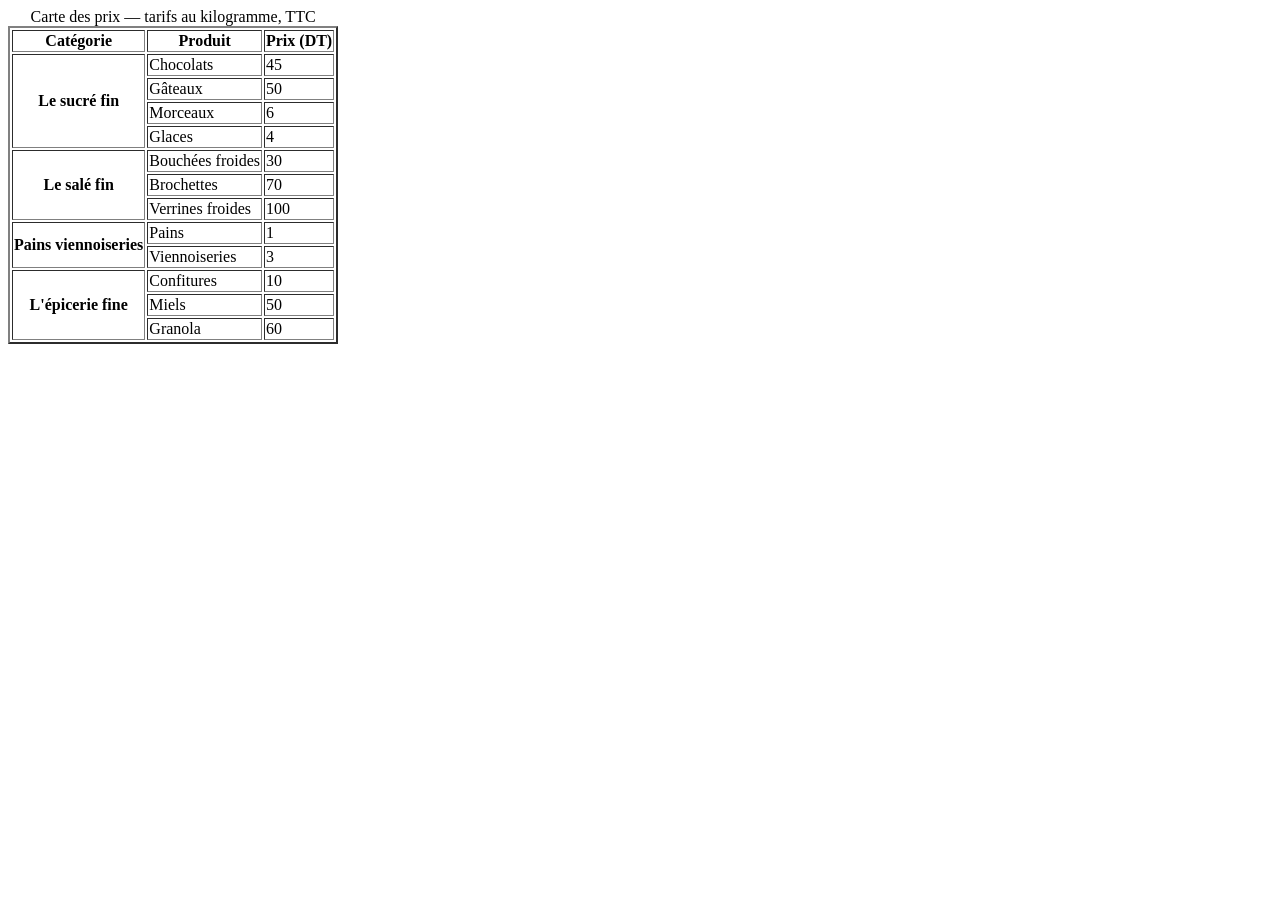
==== carte.html @ 0acd8bd6 "Creer la page carte avec le tableau des prix" ====
<!DOCTYPE html>
<html lang="en">
<head>
    <meta charset="UTF-8">
    <meta name="viewport" content="width=device-width, initial-scale=1.0">
    <title>carte</title>
</head>
<body>
    <nav>
        <table border="2">
    <caption>Carte des prix — tarifs au kilogramme, TTC</caption>
    <thead>
        <tr>
            <th scope="col">Catégorie</th>
            <th scope="col">Produit</th>
            <th scope="col">Prix (DT)</th>
        </tr>
    </thead>
    <tbody>
        <!-- Le sucré fin -->
        <tr>
            <th scope="rowgroup" rowspan="4">Le sucré fin</th>
            <td>Chocolats</td>
            <td>45</td>
        </tr>
        <tr>
            <td>Gâteaux</td>
            <td>50</td>
        </tr>
        <tr>
            <td>Morceaux</td>
            <td>6</td>
        </tr>
        <tr>
            <td>Glaces</td>
            <td>4</td>
        </tr>

        <!-- Le salé fin -->
        <tr>
            <th scope="rowgroup" rowspan="3">Le salé fin</th>
            <td>Bouchées froides</td>
            <td>30</td>
        </tr>
        <tr>
            <td>Brochettes</td>
            <td>70</td>
        </tr>
        <tr>
            <td>Verrines froides</td>
            <td>100</td>
        </tr>

        <!-- Pains & viennoiseries -->
        <tr>
            <th scope="rowgroup" rowspan="2">Pains viennoiseries</th>
            <td>Pains</td>
            <td>1</td>
        </tr>
        <tr>
            <td>Viennoiseries</td>
            <td>3</td>
        </tr>

        <!-- L'épicerie fine -->
        <tr>
            <th scope="rowgroup" rowspan="3">L'épicerie fine</th>
            <td>Confitures</td>
            <td>10</td>
        </tr>
        <tr>
            <td>Miels</td>
            <td>50</td>
        </tr>
        <tr>
            <td>Granola</td>
            <td>60</td>
        </tr>
    </tbody>
</table>
    </nav>
    
</body>
</html>
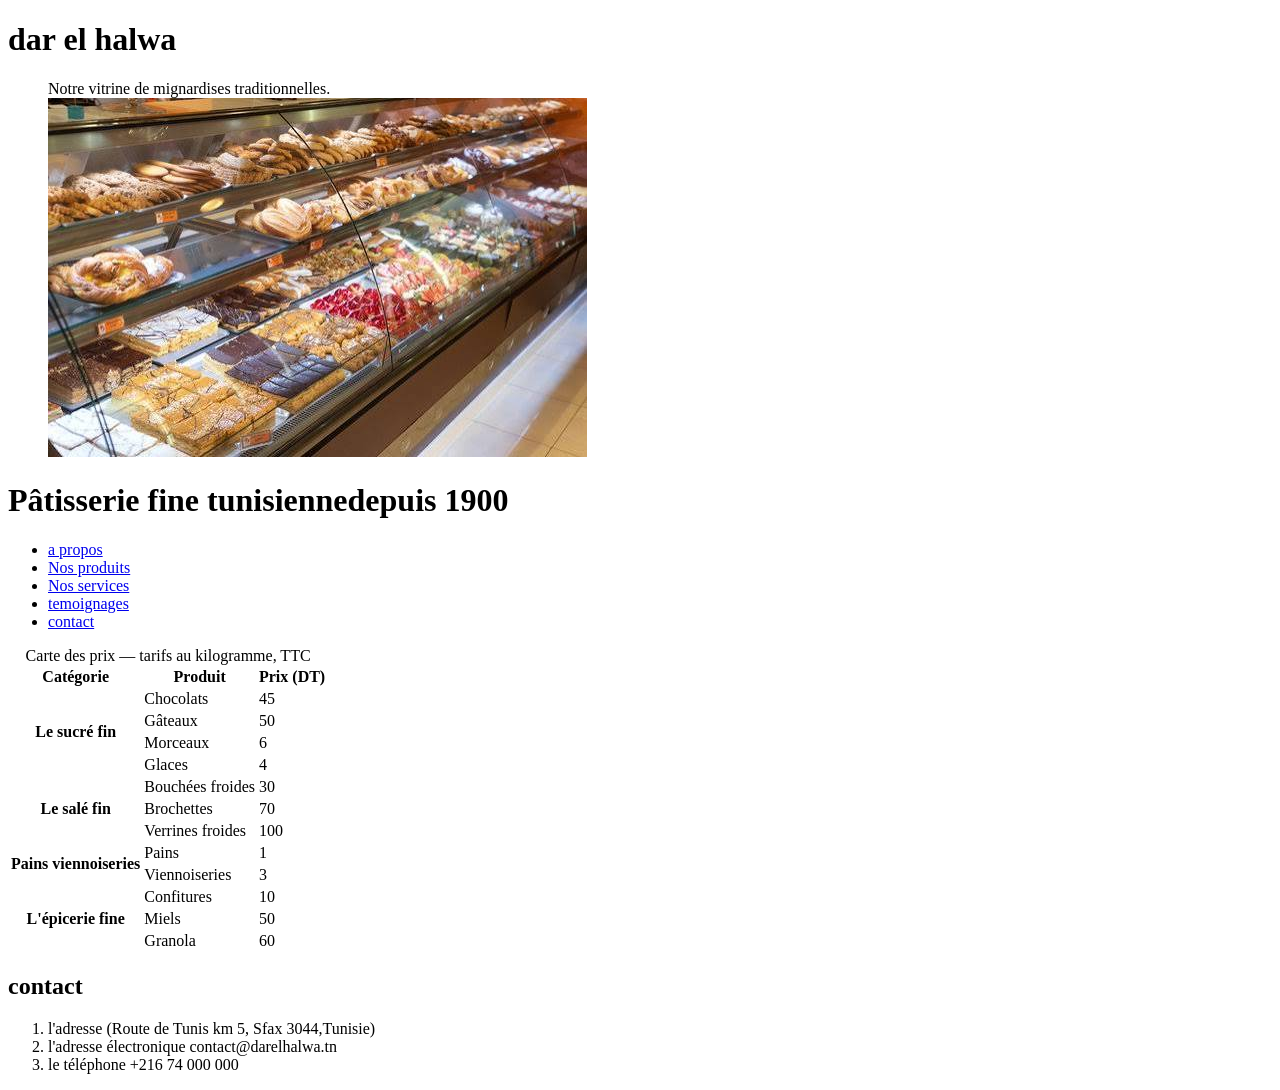
==== commit 16d13f7d: "Update project files" ====
--- a/carte.html
+++ b/carte.html
@@ -6,8 +6,26 @@
     <title>carte</title>
 </head>
 <body>
+     <h1>dar el halwa</h1>
+    <figure>
+        <figcaption>Notre vitrine de mignardises traditionnelles.</figcaption>
+        <img src="images/images (1).jpg" alt="Vitrine garnie de mignardises, cornes de gazelle et makrouds">
+        
+    </figure>
+    <header><h1>Pâtisserie fine tunisiennedepuis 1900</h1></header>
     <nav>
-        <table border="2">
+        <ul>
+            <li><a href="#propos">a propos</a></li>
+            <li><a href="#produits">Nos produits</a></li>
+            <li><a href="#services">Nos services</a></li>
+            <li><a href="#temoignages">temoignages</a></li>
+            <li><a href="#produits">contact</a></li>
+        </ul>
+
+    </nav>
+    <nav>
+
+        <table>
     <caption>Carte des prix — tarifs au kilogramme, TTC</caption>
     <thead>
         <tr>
@@ -17,7 +35,7 @@
         </tr>
     </thead>
     <tbody>
-        <!-- Le sucré fin -->
+     
         <tr>
             <th scope="rowgroup" rowspan="4">Le sucré fin</th>
             <td>Chocolats</td>
@@ -36,7 +54,6 @@
             <td>4</td>
         </tr>
 
-        <!-- Le salé fin -->
         <tr>
             <th scope="rowgroup" rowspan="3">Le salé fin</th>
             <td>Bouchées froides</td>
@@ -51,7 +68,7 @@
             <td>100</td>
         </tr>
 
-        <!-- Pains & viennoiseries -->
+       
         <tr>
             <th scope="rowgroup" rowspan="2">Pains viennoiseries</th>
             <td>Pains</td>
@@ -62,7 +79,7 @@
             <td>3</td>
         </tr>
 
-        <!-- L'épicerie fine -->
+     
         <tr>
             <th scope="rowgroup" rowspan="3">L'épicerie fine</th>
             <td>Confitures</td>
@@ -79,6 +96,15 @@
     </tbody>
 </table>
     </nav>
+    </section>
+        <section id="conntact">
+            <h2>contact</h2>
+            <ol>
+                <li>l'adresse (Route de Tunis km 5, Sfax 3044,Tunisie)</li>
+                <li>l'adresse électronique contact@darelhalwa.tn</li>
+                <li>le téléphone +216 74 000 000</li>
+            </ol>
+        </section>
     
 </body>
 </html>
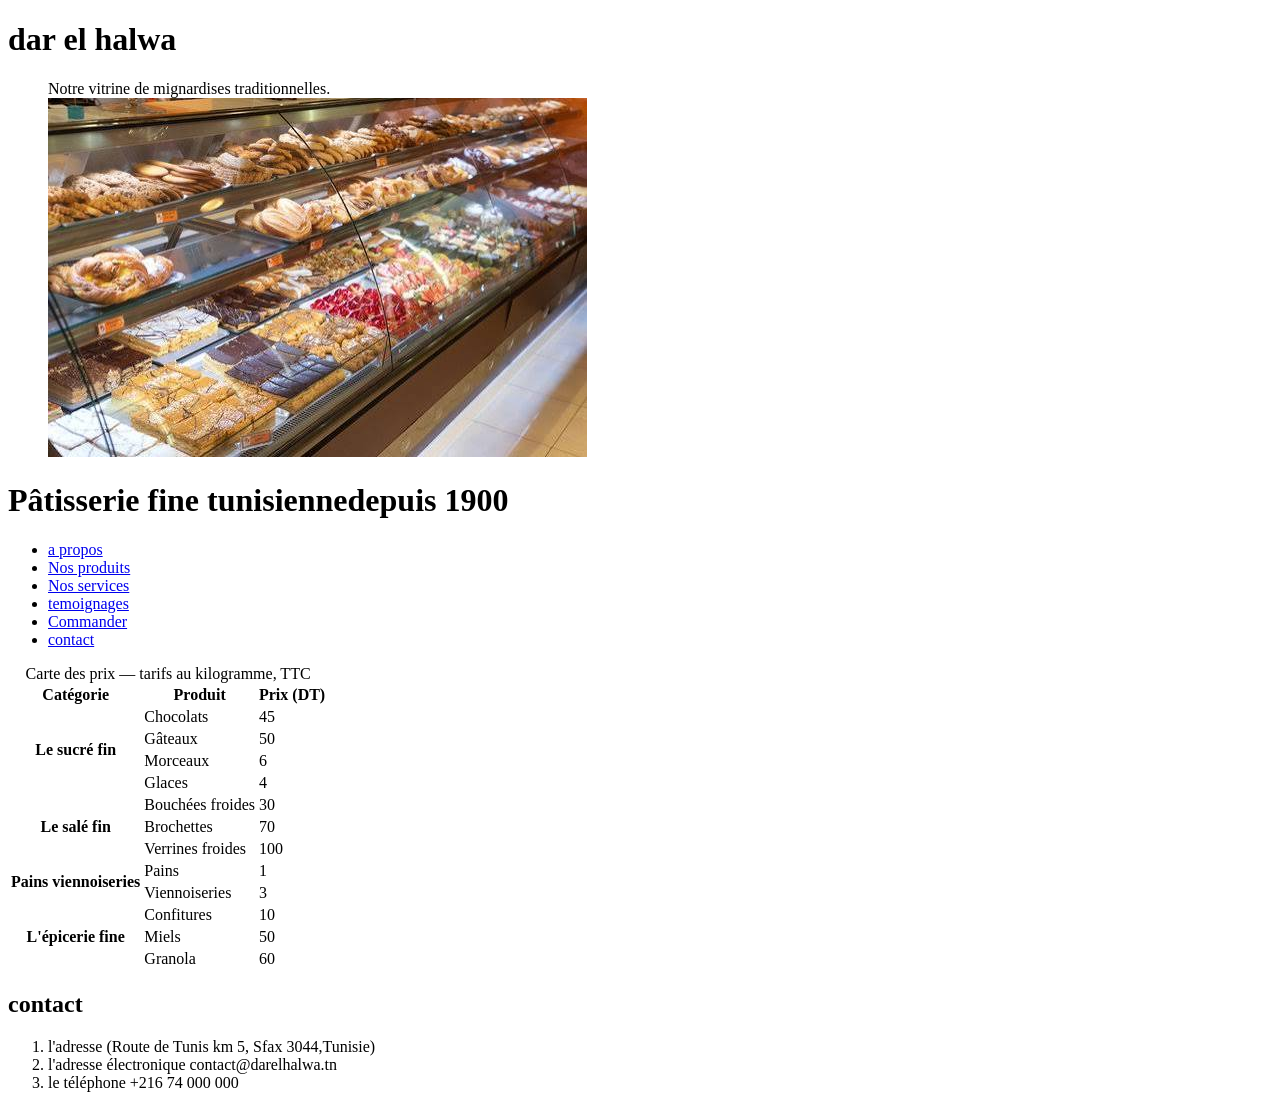
==== commit 8ba5491f: "add new pagem:[commande.html]" ====
--- a/carte.html
+++ b/carte.html
@@ -19,6 +19,7 @@
             <li><a href="#produits">Nos produits</a></li>
             <li><a href="#services">Nos services</a></li>
             <li><a href="#temoignages">temoignages</a></li>
+            <li><a href="commande.html">Commander</a></li>
             <li><a href="#produits">contact</a></li>
         </ul>
 
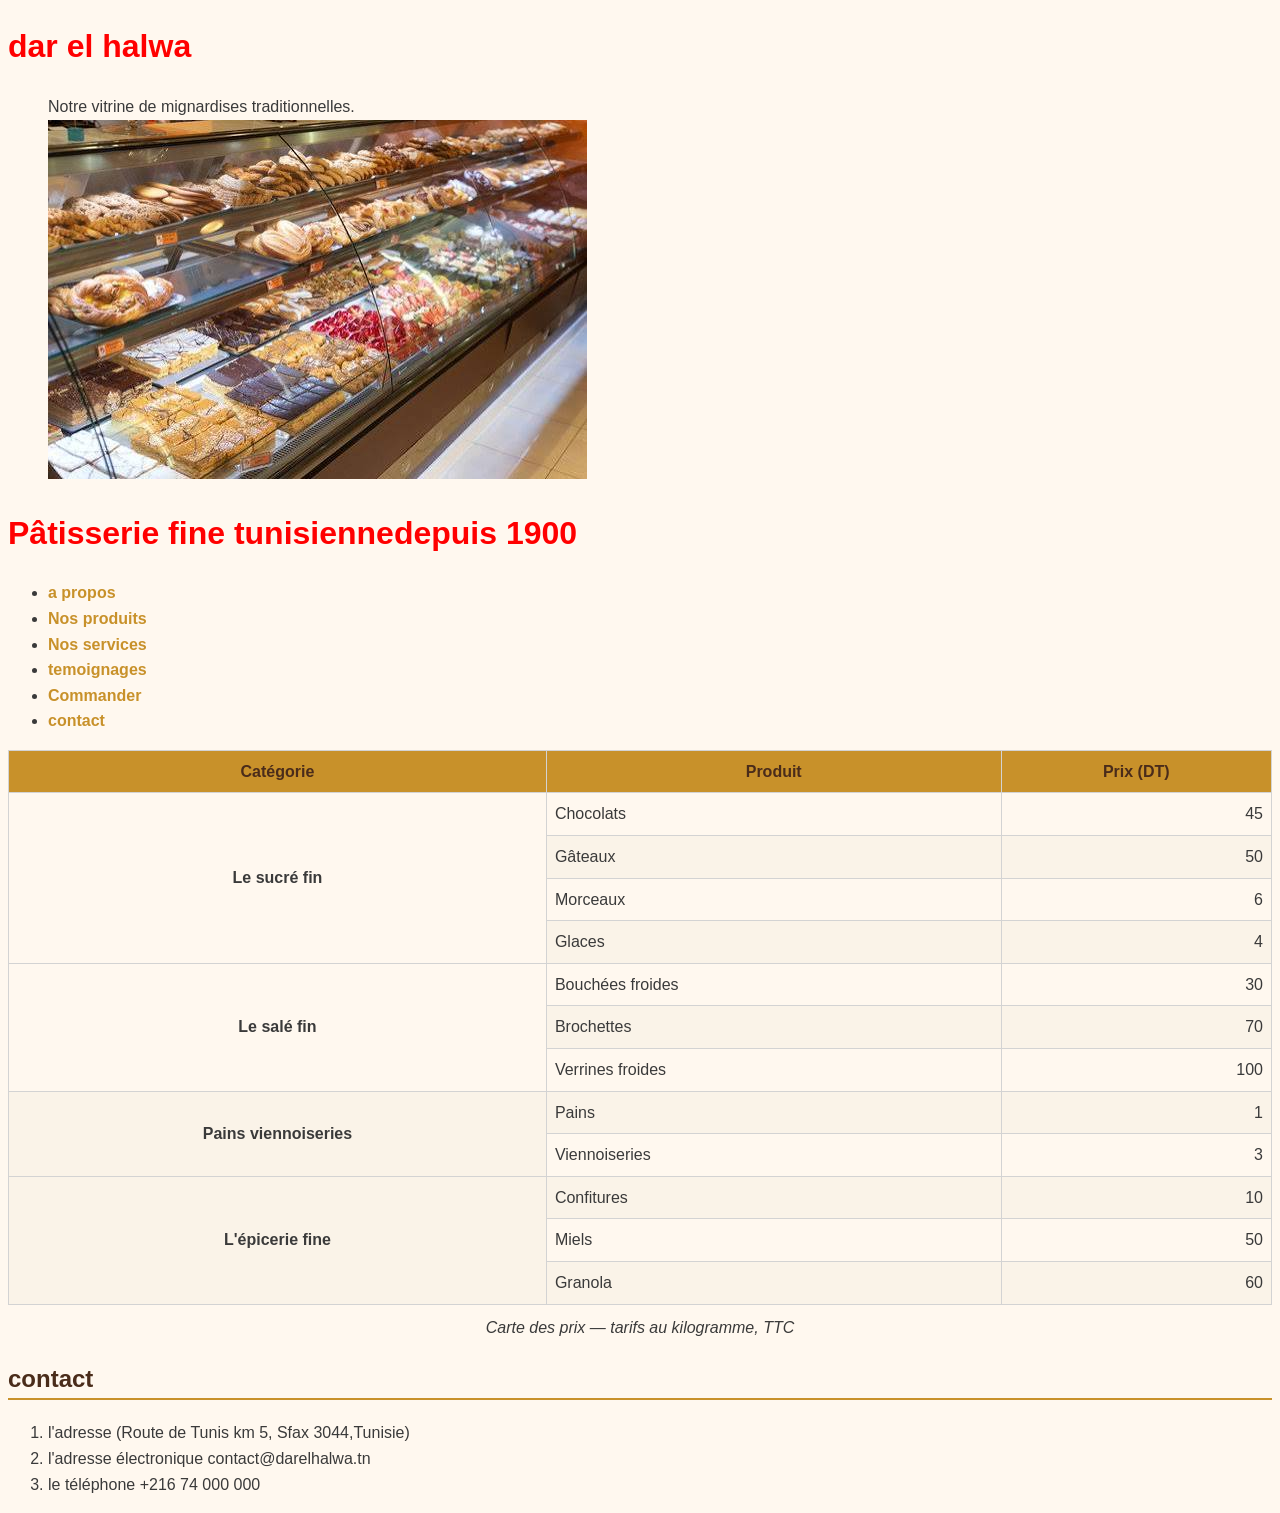
==== commit 042dfe27: "new css" ====
--- a/carte.html
+++ b/carte.html
@@ -4,6 +4,7 @@
     <meta charset="UTF-8">
     <meta name="viewport" content="width=device-width, initial-scale=1.0">
     <title>carte</title>
+    <link rel="stylesheet" href="css/style.css">
 </head>
 <body>
      <h1>dar el halwa</h1>
--- a/css/style.css
+++ b/css/style.css
@@ -0,0 +1,103 @@
+h1 {
+  color: red;
+}
+:root {
+  --miel: #c8912a;
+  --chocolat: #4a2c1a;
+  --creme: #fff8ef;
+  --pistache: #6b8e4e;
+  --gris-texte: #3a3a3a;
+  --espace: 1rem;
+}
+body {
+  background-color: var(--creme);
+  color: var(--gris-texte);
+}
+h2 {
+  color: var(--chocolat);
+  border-bottom: 2px solid var(--miel);
+}
+nav a {
+  text-decoration: none;
+  color: var(--chocolat);
+  font-weight: bold;
+}
+strong {
+  color: var(--miel);
+}
+footer {
+  background-color: var(--chocolat);
+  color: var(--creme);
+  text-align: center;
+}
+p, li {
+  line-height: 1.6;
+}
+#contact {
+  background-color: #ffffff;
+  padding: var(--espace);
+}
+.mise-en-avant {
+  font-size: 1.2rem;
+  font-style: italic;
+}
+a:link { 
+  color: var(--miel); 
+}
+
+a:visited { 
+  color: var(--pistache); 
+}
+
+a:hover { 
+  color: var(--chocolat); 
+  text-decoration: underline; 
+}
+
+a:active { 
+  color: var(--chocolat); 
+}
+p { color: green; }
+main p { color: blue; }
+.mise-en-avant { color: red; }
+.carte-info {
+  width: 400px;
+  padding: 20px;
+  border: 2px solid var(--miel);
+  margin: 30px;
+}
+*, *::before, *::after {
+  box-sizing: border-box;
+}
+body {
+  font-family: 'Segoe UI', Tahoma, Geneva, Verdana, sans-serif;
+  line-height: 1.6;
+  font-size: 1rem;
+}
+table {
+  border-collapse: collapse;
+  width: 100%;
+  margin-top: 1rem;
+}
+
+thead {
+  background-color: var(--miel);
+  color: var(--chocolat);
+}
+
+th, td {
+  border: 1px solid #d3d3d3;
+  padding: 8px;
+}
+tbody tr td:last-child {
+  text-align: right;
+}
+tbody tr:nth-child(even) {
+  background-color: #faf3e8;
+}
+caption {
+  caption-side: bottom;
+  font-style: italic;
+  margin-top: 10px;
+  color: var(--gris-texte);
+}
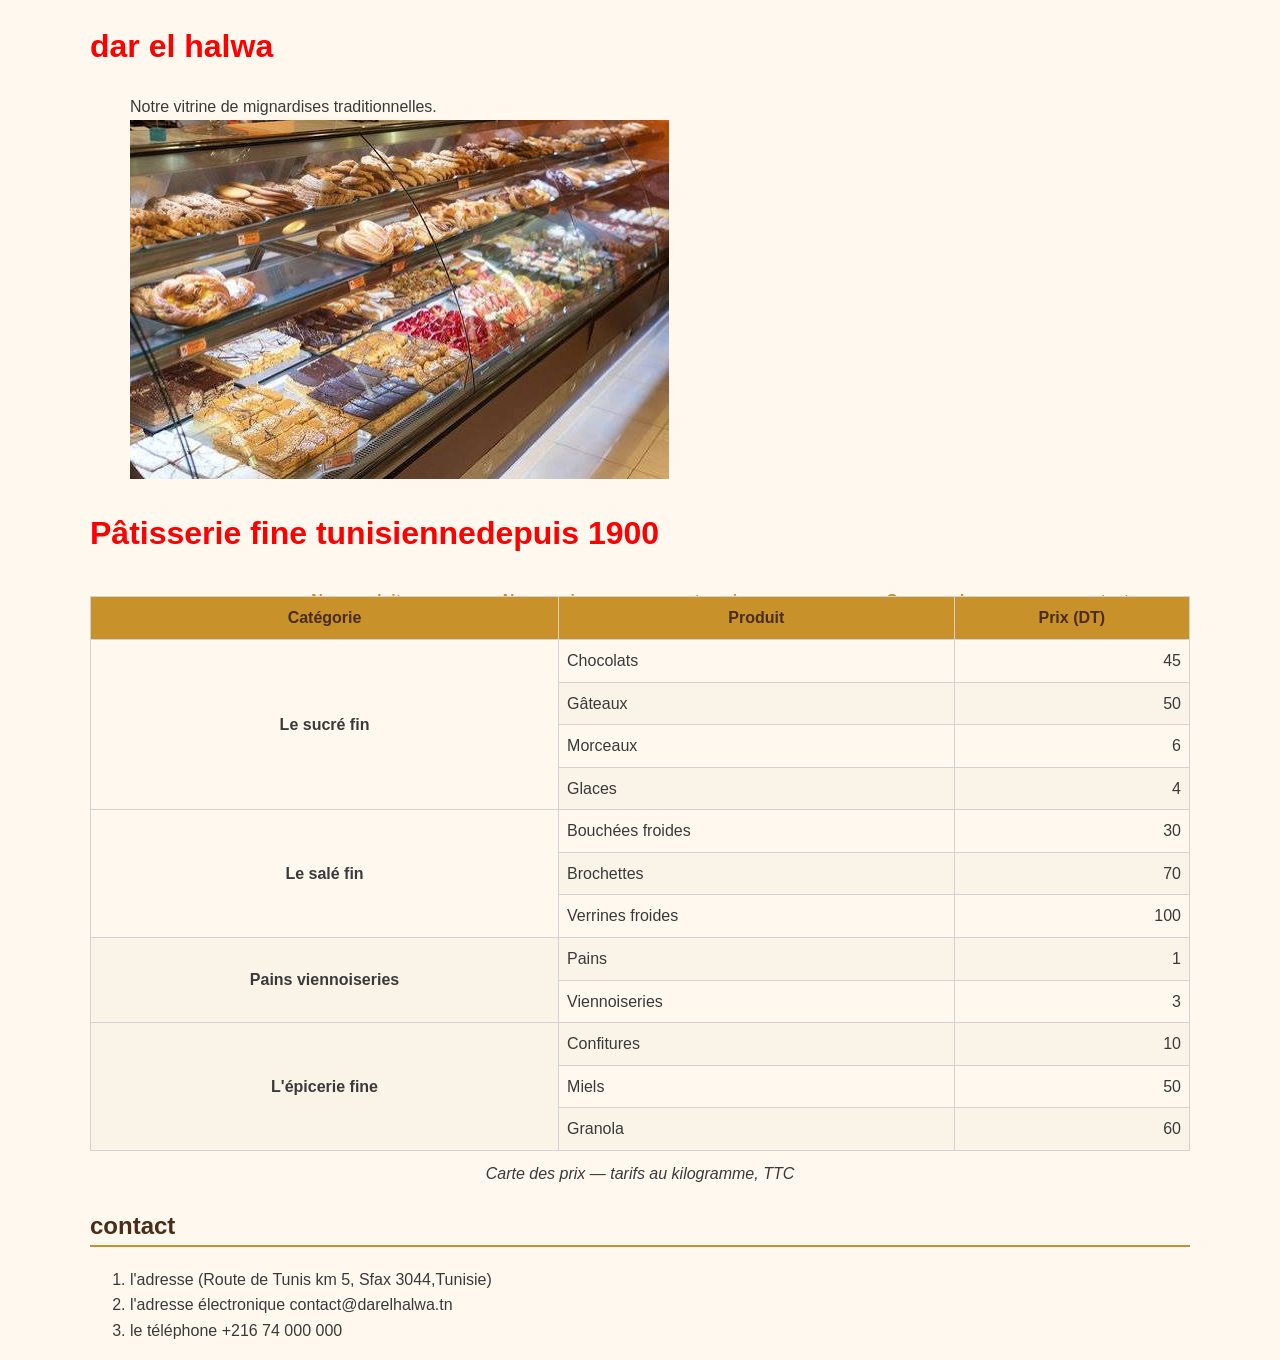
==== commit 1b6ad930: "new" ====
--- a/carte.html
+++ b/carte.html
@@ -7,13 +7,16 @@
     <link rel="stylesheet" href="css/style.css">
 </head>
 <body>
-     <h1>dar el halwa</h1>
-    <figure>
-        <figcaption>Notre vitrine de mignardises traditionnelles.</figcaption>
-        <img src="images/images (1).jpg" alt="Vitrine garnie de mignardises, cornes de gazelle et makrouds">
+    
+    <header>
+         <h1>dar el halwa</h1>
+         <figure>
+            <figcaption>Notre vitrine de mignardises traditionnelles.</figcaption>
+            <img src="images/images (1).jpg" alt="Vitrine garnie de mignardises, cornes de gazelle et makrouds">
         
-    </figure>
-    <header><h1>Pâtisserie fine tunisiennedepuis 1900</h1></header>
+         </figure>
+        <h1>Pâtisserie fine tunisiennedepuis 1900</h1>
+    </header>
     <nav>
         <ul>
             <li><a href="#propos">a propos</a></li>
--- a/css/style.css
+++ b/css/style.css
@@ -100,4 +100,76 @@
   font-style: italic;
   margin-top: 10px;
   color: var(--gris-texte);
+}
+nav ul {
+  display: flex;
+  flex-wrap: wrap;
+  justify-content: space-evenly;
+  align-items: center;
+  gap: var(--espace);
+  list-style: none;
+  padding: 0;
+  margin: 0;
+}
+nav a {
+  display: block;
+  padding: 0.5rem 1rem;
+  border-radius: 6px;
+  text-decoration: none;
+  color: inherit;
+  transition: background-color 0.2s ease, color 0.2s ease;
+}
+nav a:hover {
+  background-color: var(--couleur-principale, #8b4513);
+  color: #ffffff;
+}
+footer {
+  display: flex;
+  gap: calc(var(--espace) * 2);
+}
+
+footer > div {
+  flex: 1;
+}
+.grille-produits {
+  display: grid;
+  grid-template-columns: repeat(3, 1fr);
+  gap: 1.5rem;
+  list-style: none;
+  padding: 0;
+}
+.carte {
+  background-color: #ffffff;
+  border: 1px solid #e2e8f0;
+  border-radius: 8px;
+  padding: 1.25rem;
+  box-shadow: 0 2px 4px rgba(0, 0, 0, 0.05);
+
+  display: flex;
+  flex-direction: column;
+}
+.carte .prix {
+  margin-top: auto;
+  font-weight: bold;
+  color: var(--couleur-principale, #8b4513);
+}
+/* Gabarit général appliqué sur la balise body */
+body {
+  display: grid;
+  grid-template-areas:
+    "entete"
+    "navigation"
+    "contenu"
+    "pied";
+  grid-template-rows: auto auto 1fr auto;
+  min-height: 100vh;
+  max-width: 1100px;
+  margin: 0 auto;
+}
+header { grid-area: entete; }
+nav    { grid-area: navigation; }
+main   { grid-area: contenu; }
+footer { grid-area: pied; }
+.carte {
+  width: 400px;
 }
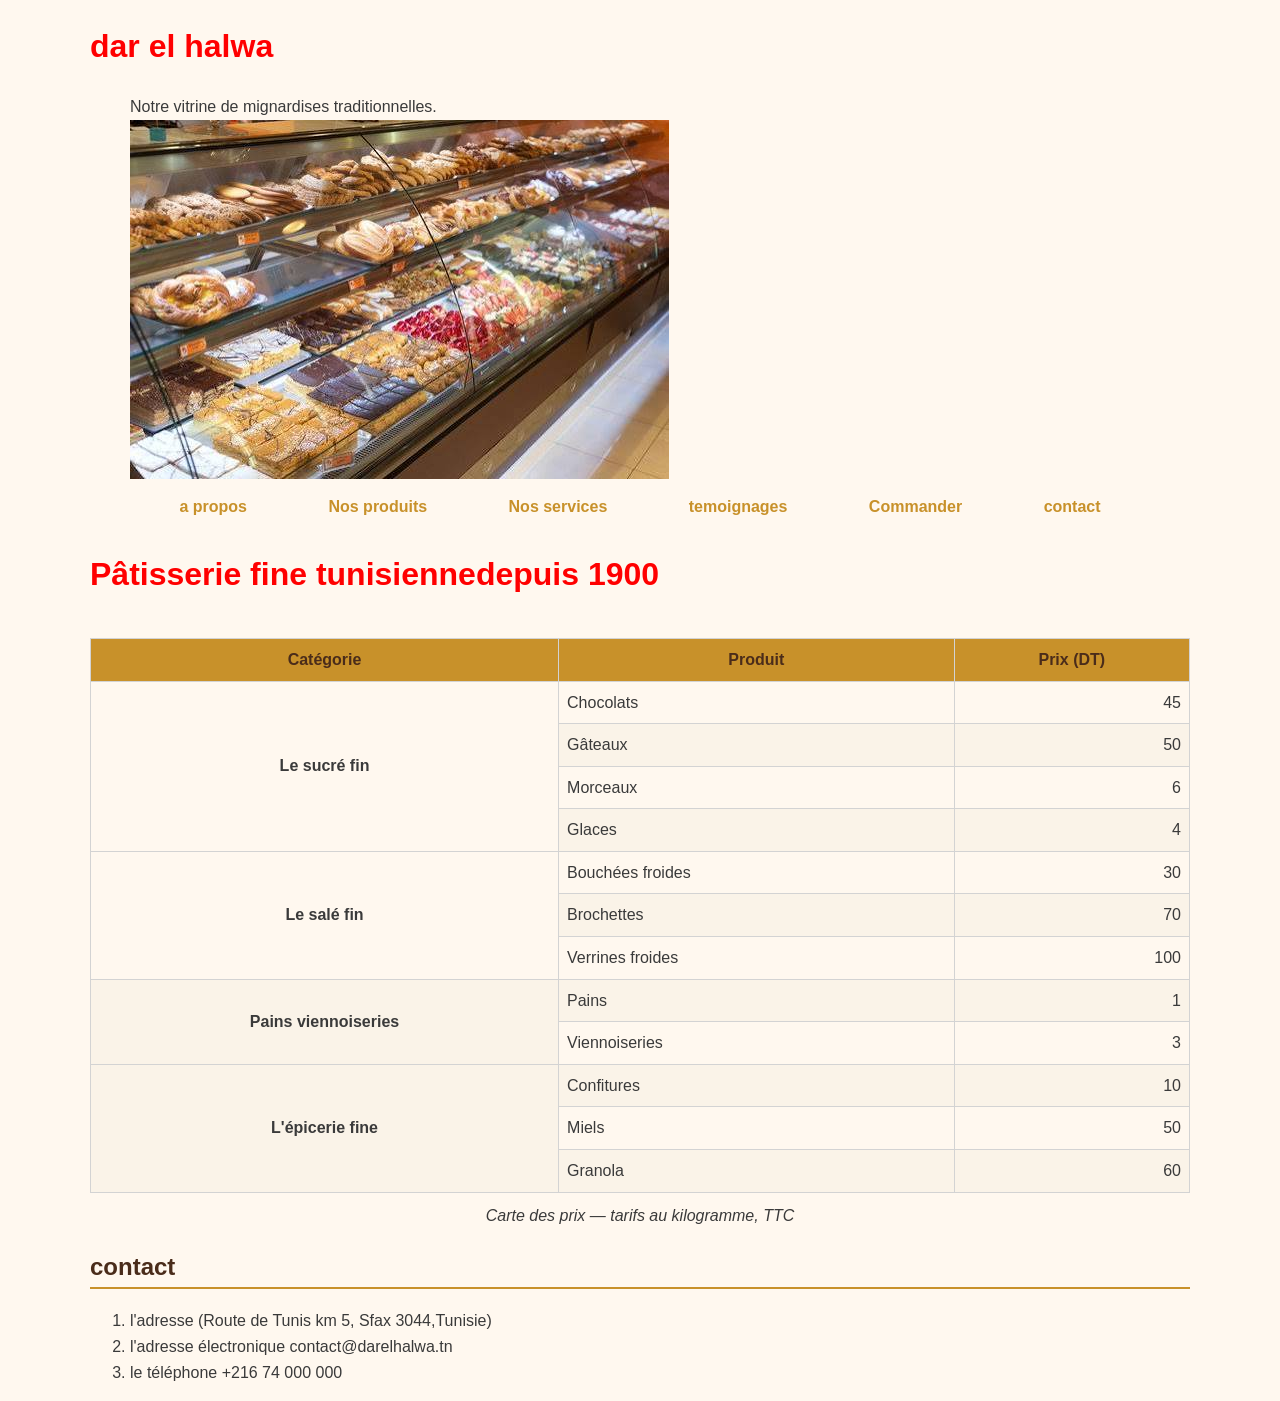
==== commit ab78351a: "new1" ====
--- a/carte.html
+++ b/carte.html
@@ -13,21 +13,21 @@
          <figure>
             <figcaption>Notre vitrine de mignardises traditionnelles.</figcaption>
             <img src="images/images (1).jpg" alt="Vitrine garnie de mignardises, cornes de gazelle et makrouds">
+            <nav>
+                <ul>
+                    <li><a href="#propos">a propos</a></li>
+                    <li><a href="#produits">Nos produits</a></li>
+                    <li><a href="#services">Nos services</a></li>
+                    <li><a href="#temoignages">temoignages</a></li>
+                    <li><a href="commande.html">Commander</a></li>
+                    <li><a href="#produits">contact</a></li>
+                </ul>
+            </nav>
         
          </figure>
         <h1>Pâtisserie fine tunisiennedepuis 1900</h1>
     </header>
-    <nav>
-        <ul>
-            <li><a href="#propos">a propos</a></li>
-            <li><a href="#produits">Nos produits</a></li>
-            <li><a href="#services">Nos services</a></li>
-            <li><a href="#temoignages">temoignages</a></li>
-            <li><a href="commande.html">Commander</a></li>
-            <li><a href="#produits">contact</a></li>
-        </ul>
-
-    </nav>
+    
     <nav>
 
         <table>
